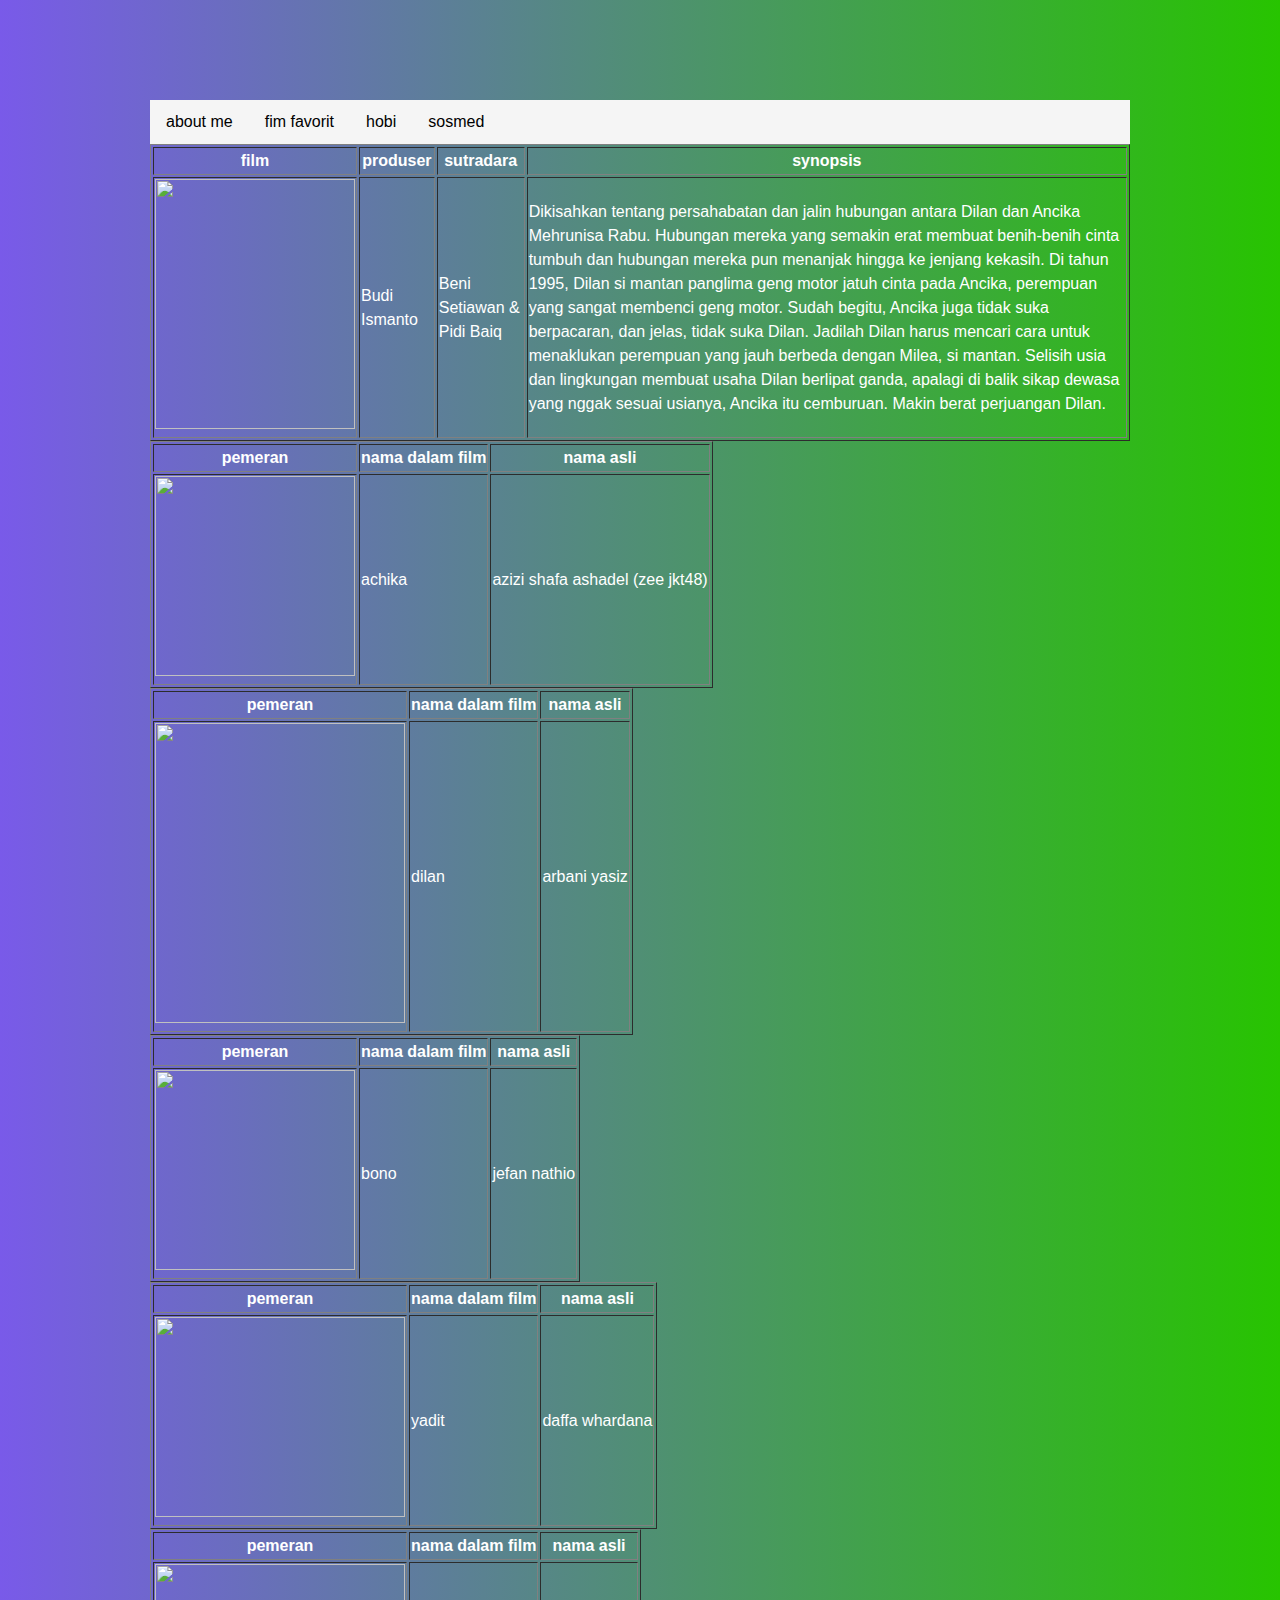
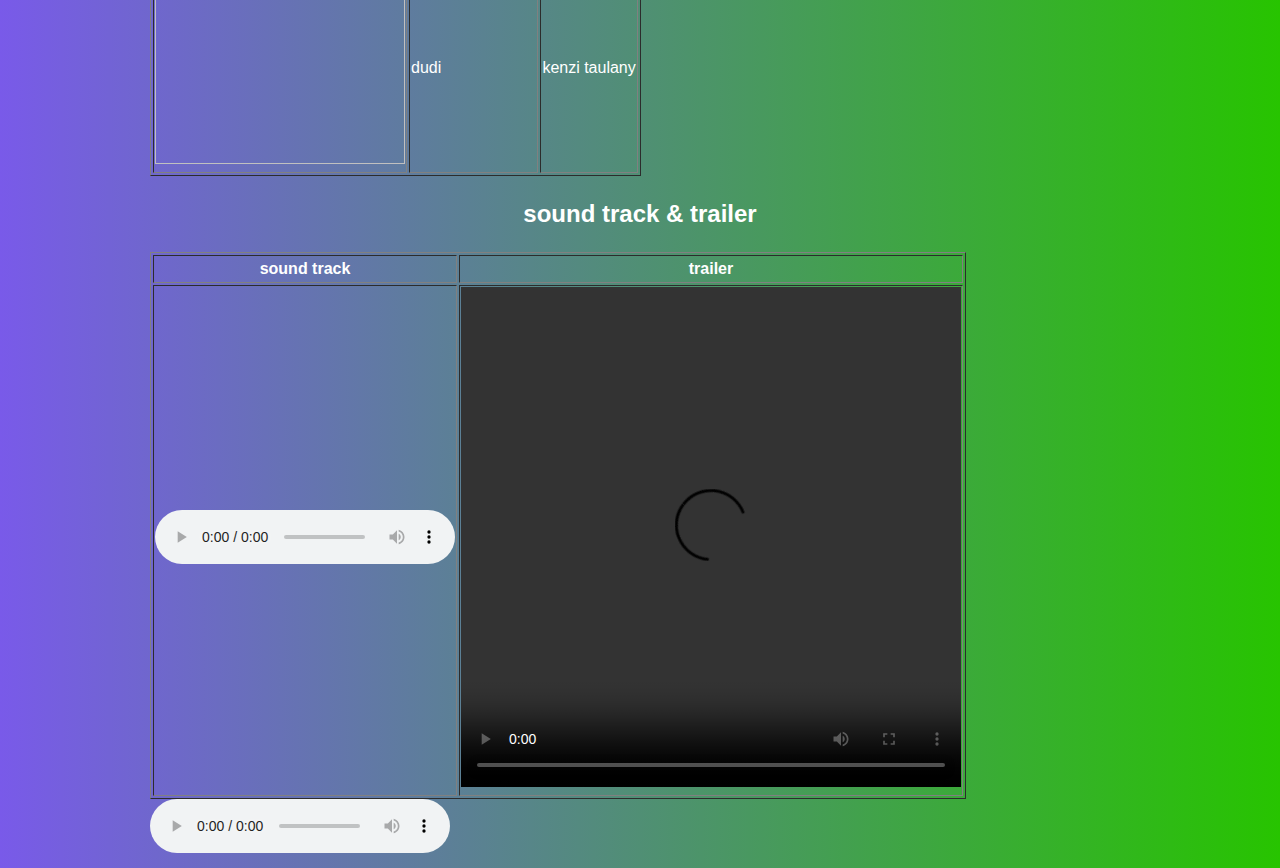
==== film.html @ 5cc22da6 "Add files via upload" ====
<!DOCTYPE html>
<html lang="en">

<head>

    <title>biodata diri</title>
    <link rel="stylesheet" href="new.css">

</head>

<body>
    <ul>
        <li><a href="index.html">about me</a></li>
        <li><a href="film.html">fim favorit</a></li>
        <li><a href="hobi.html">hobi</a></li>
        <li class="dropdown">
            <a href="javascript:void(0)" class="wen">sosmed</a>
            <div class="dropdown-content">
                <a href="https://www.instagram.com/w.kurniawan021?igsh=MW05M3NqMnNhNWI5Yw==">instagram</a>
                <a href="https://wa.me/qr/6TVZLZ536CG4K1">whatsApp</a>



            </div>
        </li>

    </ul>
    <script>
        var pertanyaan = confirm("apakah sudah berumur 17 tahun????");

        var hasil = pertanyaan ? "selamat datang" : "kamu tidak boleh disini";
        documen.write(hasil);
    </script>

    <table border="1" cell padding="10">
        <tr>
            <th>film </th>
            <th>produser</th>
            <th>sutradara</th>
            <th>synopsis</th>
        </tr>

        <td>
            <img src="Pictures/Saved Pictures/poster anchika.jpg" height="250" width="200">
        </td>

        <td>Budi Ismanto</td>
        <td>Beni Setiawan & Pidi Baiq</td>
        <td>Dikisahkan tentang persahabatan dan jalin hubungan antara Dilan dan Ancika Mehrunisa Rabu. Hubungan mereka yang semakin erat membuat benih-benih cinta tumbuh dan hubungan mereka pun menanjak hingga ke jenjang kekasih. Di tahun 1995, Dilan si mantan
            panglima geng motor jatuh cinta pada Ancika, perempuan yang sangat membenci geng motor. Sudah begitu, Ancika juga tidak suka berpacaran, dan jelas, tidak suka Dilan. Jadilah Dilan harus mencari cara untuk menaklukan perempuan yang jauh berbeda
            dengan Milea, si mantan. Selisih usia dan lingkungan membuat usaha Dilan berlipat ganda, apalagi di balik sikap dewasa yang nggak sesuai usianya, Ancika itu cemburuan. Makin berat perjuangan Dilan.
        </td>
    </table>

    <table border="1" cell padding="10">
        <tr>
            <th>pemeran</th>
            <th>nama dalam film</th>
            <th>nama asli</th>
        </tr>

        <td>
            <img src="Pictures/Saved Pictures/anchika.jpg" height="200" width="200">
        </td>
        <td> achika</td>
        <td>azizi shafa ashadel (zee jkt48)</td>

        <table border="1" cell padding="10">
            <tr>
                <th>pemeran</th>
                <th>nama dalam film</th>
                <th>nama asli</th>
            </tr>

            <td>
                <img src="Pictures/Saved Pictures/arbani-yasiz.jpeg" height="300" width="250">
            </td>
            <td>dilan</td>
            <td>arbani yasiz</td>

            <table border="1" cell padding="10">
                <tr>
                    <th>pemeran</th>
                    <th>nama dalam film</th>
                    <th>nama asli</th>
                </tr>

                <td>
                    <img src="Pictures/Saved Pictures/Jefan-Nathanio.jpg" height="200" width="200">
                </td>
                <td>bono</td>
                <td>jefan nathio</td>

                <table border="1" cell padding="10">
                    <tr>
                        <th>pemeran</th>
                        <th>nama dalam film</th>
                        <th>nama asli</th>
                    </tr>

                    <td>
                        <img src="Pictures/Saved Pictures/daffa.jpg" height="200" width="250">
                    </td>
                    <td> yadit</td>
                    <td>daffa whardana</td>

                    <table border="1" cell padding="10">
                        <tr>
                            <th>pemeran</th>
                            <th>nama dalam film</th>
                            <th>nama asli</th>
                        </tr>

                        <td>
                            <img src="Pictures/Saved Pictures/kenzy.jpg" height="200" width="250">
                        </td>
                        <td>dudi</td>
                        <td>kenzi taulany</td>
                    </table>

                    <h2 align="center">sound track & trailer</h2>

                    <table border="1" cell padding="10">
                        <tr>
                            <th>sound track</th>
                            <th>trailer</th>
                        </tr>

                        <td>
                            <audio controls autoplay>
                        <source src="musik/achika.mp3" type="audio/mp3">
                        <source src="musik/achika.mp3" type="audio/mp3">
                      Your browser does not support the audio element.
                      </audio>
                        </td>
                        <td>
                            <video width="500" height="500" controls>
                            <source src="musik/trailer anchika.mp4" type="video/mp4">
                            <source src="musik/trailer anchika.mp4" type="video/mp4">
                          Your browser does not support the video tag.
                          </video>
                        </td>
                    </table>

                    <audio controls autoplay>
                        <source src="musik/setiap yang bernama.mp3" type="audio/mp3">
                        <source src="musik/setiap yang bernama.mp3" type="audio/mp3">
                      Your browser does not support the audio element.
                      </audio>
                    </td>


</body>

</html>
---- new.css ----
body {
    margin-top: 100px;
    margin-left: 150px;
    margin-right: 150px;
    padding: 0;
    font-family: 'Gill Sans', 'Gill Sans MT', Calibri, 'Trebuchet MS', sans-serif;
    font-size: 1rem;
    font-weight: 400;
    line-height: 1.5;
    color: white;
    background-image: linear-gradient(to right, rgb(121, 90, 233), rgb(39, 196, 0));
    -webkit-text-size-adjust: 100%;
}

ul {
    list-style-type: none;
    margin: 0;
    padding: 0;
    overflow: hidden;
    background-color: whitesmoke;
}

li {
    float: left;
}

li a,
.wen {
    display: inline-block;
    color: black;
    text-align: center;
    padding: 10px 16px;
    text-decoration: none;
}

li a:hover,
dropdown:hover .wen {
    background-color: blue;
    transition-duration: all 1s ease;
}

li .dropdown {
    display: inline-block;
}

.dropdown-content {
    display: none;
    position: absolute;
    background-color: blue;
    min-width: 160px;
    box-shadow: 0px 8px 16px 0px rgba(0, 0, 0, 0.2);
    z-index: 1;
}

dropdown-content a {
    color: black;
    padding: 14px 10px;
    text-decoration: none;
    text-align: left;
}

.dropdown-content a:hover {
    background-color: white;
}

.dropdown:hover .dropdown-content {
    display: block;
}

h3 {
    font-size: 30px;
}

p {
    color: red;
}
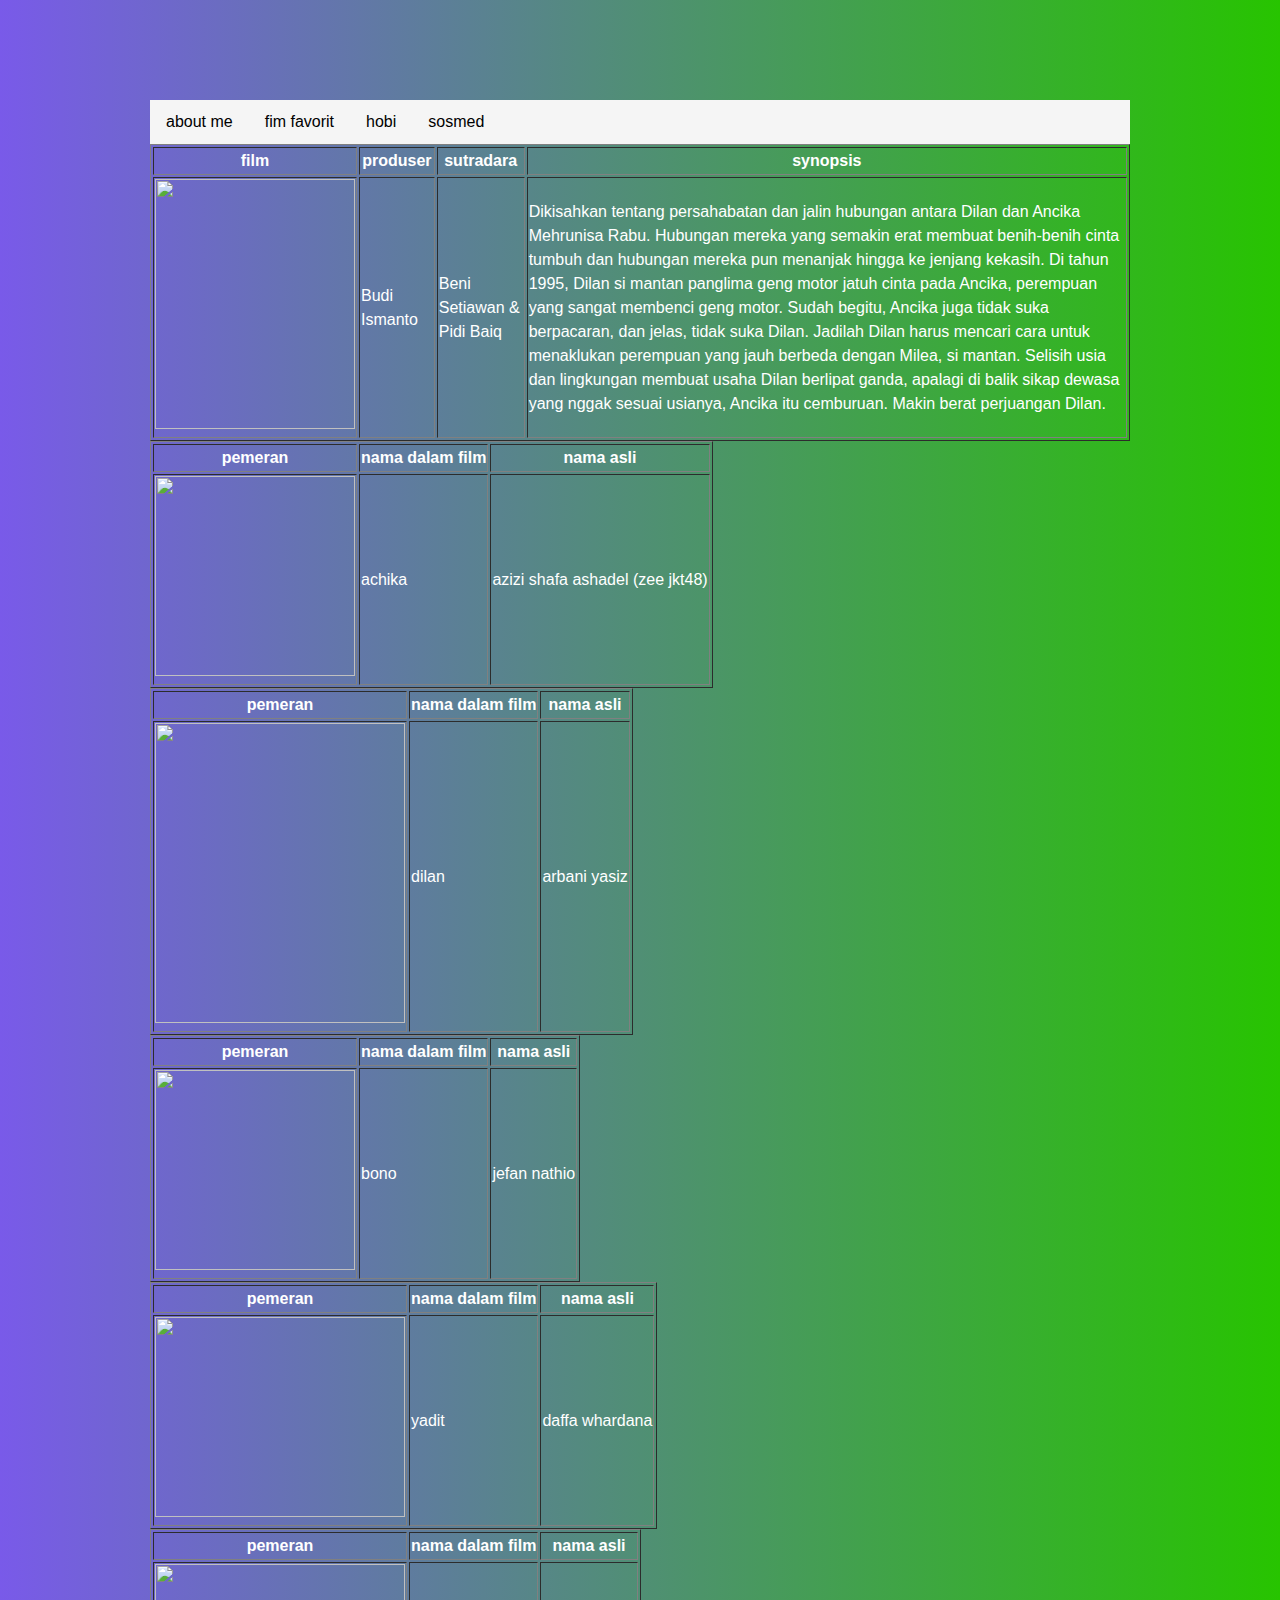
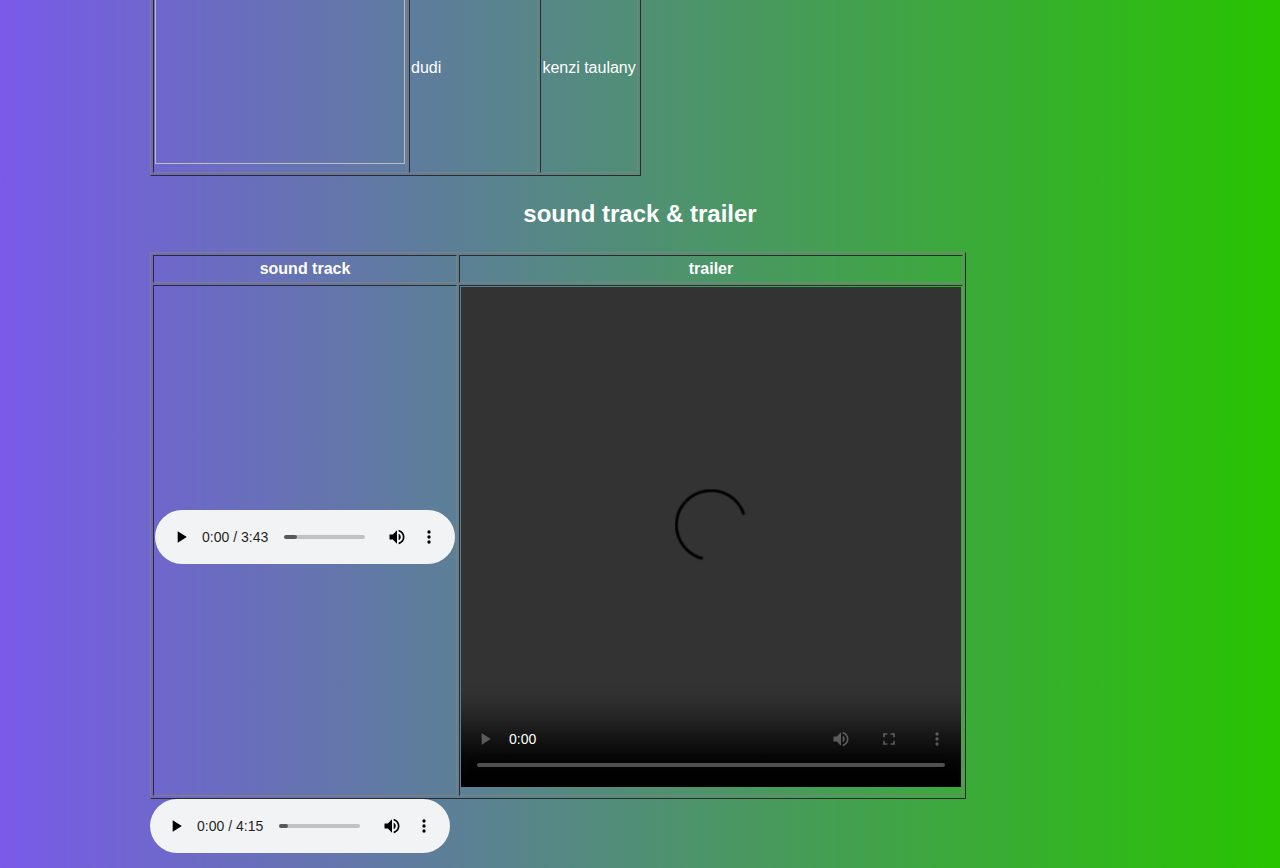
==== commit f2cea114: "film.html" ====
--- a/film.html
+++ b/film.html
@@ -60,7 +60,7 @@
         </tr>
 
         <td>
-            <img src="Pictures/Saved Pictures/anchika.jpg" height="200" width="200">
+            <img src="anchika.jpg" height="200" width="200">
         </td>
         <td> achika</td>
         <td>azizi shafa ashadel (zee jkt48)</td>
@@ -73,7 +73,7 @@
             </tr>
 
             <td>
-                <img src="Pictures/Saved Pictures/arbani-yasiz.jpeg" height="300" width="250">
+                <img src="arbani-yasiz.jpeg" height="300" width="250">
             </td>
             <td>dilan</td>
             <td>arbani yasiz</td>
@@ -86,7 +86,7 @@
                 </tr>
 
                 <td>
-                    <img src="Pictures/Saved Pictures/Jefan-Nathanio.jpg" height="200" width="200">
+                    <img src="Jefan-Nathanio.jpg" height="200" width="200">
                 </td>
                 <td>bono</td>
                 <td>jefan nathio</td>
@@ -99,7 +99,7 @@
                     </tr>
 
                     <td>
-                        <img src="Pictures/Saved Pictures/daffa.jpg" height="200" width="250">
+                        <img src="daffa.jpg" height="200" width="250">
                     </td>
                     <td> yadit</td>
                     <td>daffa whardana</td>
@@ -112,7 +112,7 @@
                         </tr>
 
                         <td>
-                            <img src="Pictures/Saved Pictures/kenzy.jpg" height="200" width="250">
+                            <img src="kenzy.jpg" height="200" width="250">
                         </td>
                         <td>dudi</td>
                         <td>kenzi taulany</td>
@@ -128,23 +128,23 @@
 
                         <td>
                             <audio controls autoplay>
-                        <source src="musik/achika.mp3" type="audio/mp3">
-                        <source src="musik/achika.mp3" type="audio/mp3">
+                        <source src="achika.mp3" type="audio/mp3">
+                        <source src="achika.mp3" type="audio/mp3">
                       Your browser does not support the audio element.
                       </audio>
                         </td>
                         <td>
                             <video width="500" height="500" controls>
-                            <source src="musik/trailer anchika.mp4" type="video/mp4">
-                            <source src="musik/trailer anchika.mp4" type="video/mp4">
+                            <source src="trailer anchika.mp4" type="video/mp4">
+                            <source src="trailer anchika.mp4" type="video/mp4">
                           Your browser does not support the video tag.
                           </video>
                         </td>
                     </table>
 
                     <audio controls autoplay>
-                        <source src="musik/setiap yang bernama.mp3" type="audio/mp3">
-                        <source src="musik/setiap yang bernama.mp3" type="audio/mp3">
+                        <source src="setiap yang bernama.mp3" type="audio/mp3">
+                        <source src="setiap yang bernama.mp3" type="audio/mp3">
                       Your browser does not support the audio element.
                       </audio>
                     </td>
@@ -152,4 +152,4 @@
 
 </body>
 
-</html>+</html>
